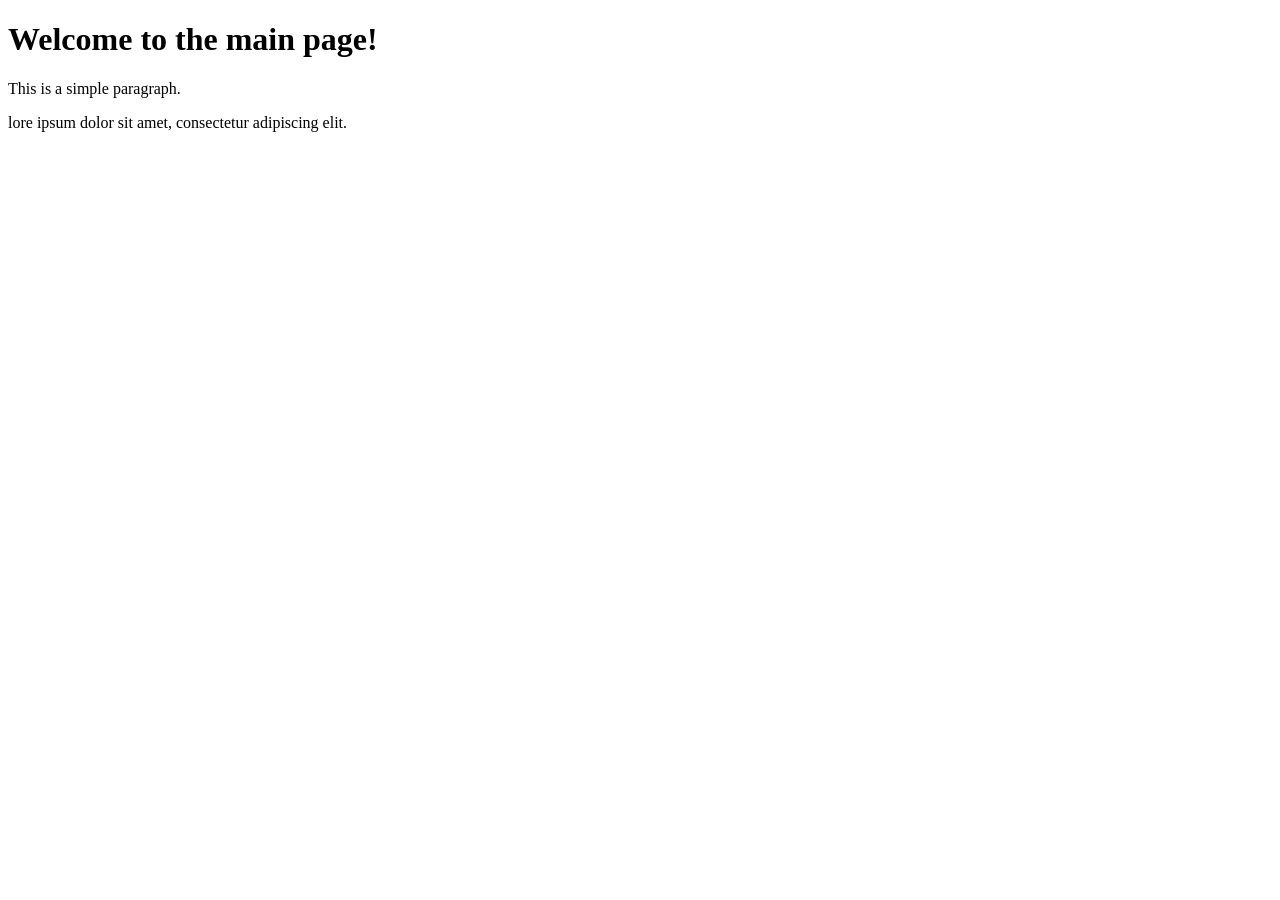
==== index.html @ 9342d560 "Add initial HTML structure for the main page" ====
<!DOCTYPE html>
<html lang="en">        
<head>
    <meta charset="UTF-8">
    <meta name="viewport" content="width=device-width, initial-scale=1.0">
    <title>Document</title>
</head>
<body>
    <h1>Welcome to the main page!</h1>
    <p>This is a simple paragraph.</p>
    <p>lore ipsum dolor sit amet, consectetur adipiscing elit.      </p>
</body>
</html>
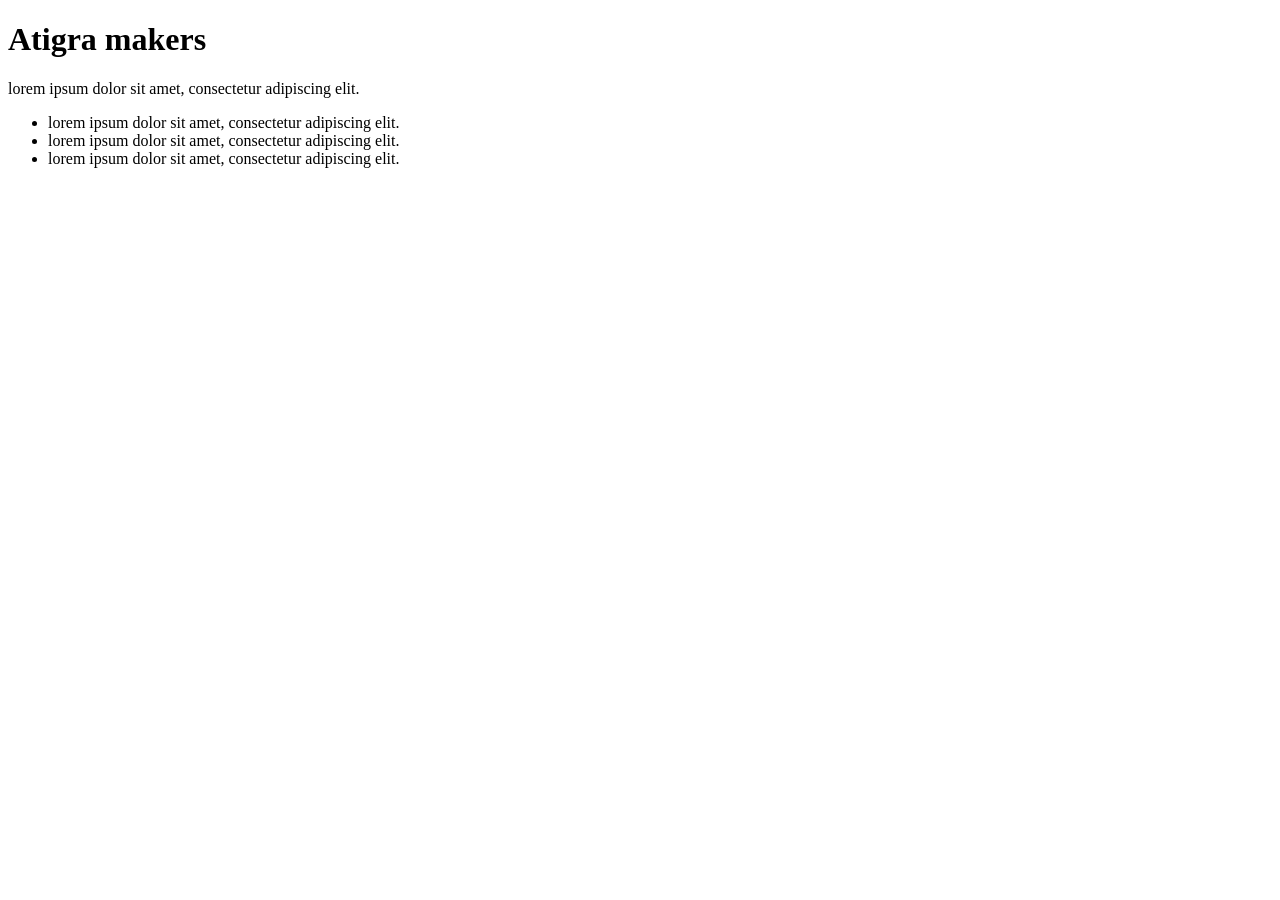
==== commit 417015c0: "Update main page content and add feature list Replaces the welcome header and paragraphs with a new " ====
--- a/index.html
+++ b/index.html
@@ -1,14 +1,20 @@
 <!DOCTYPE html>
-<html lang="en">        
+<html lang="en">
 <head>
     <meta charset="UTF-8">
     <meta name="viewport" content="width=device-width, initial-scale=1.0">
     <title>Document</title>
 </head>
 <body>
-    <h1>Welcome to the main page!</h1>
-    <p>This is a simple paragraph.</p>
-    <p>lore ipsum dolor sit amet, consectetur adipiscing elit.      </p>
+    <h1>Atigra makers</h1>
+    <p>lorem ipsum dolor sit amet, consectetur adipiscing elit.</p>
+    <ul>
+        <li>lorem ipsum dolor sit amet, consectetur adipiscing elit.</li>
+        <li>lorem ipsum dolor sit amet, consectetur adipiscing elit.</li>
+        <li>lorem ipsum dolor sit amet, consectetur adipiscing elit.</li>   
+
+    </ul>
+
 </body>
 </html>
 
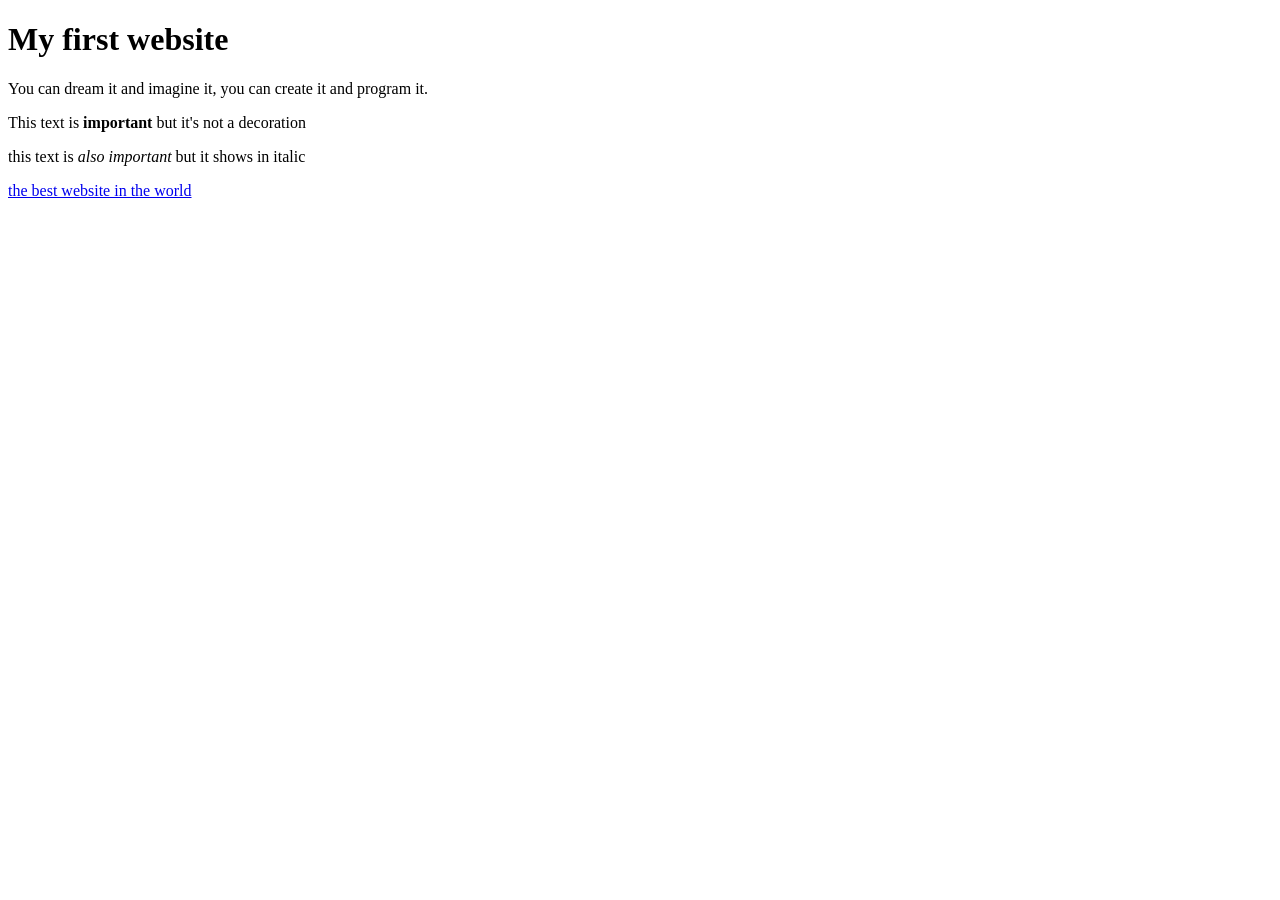
==== commit 467c4e14: "bunaaa" ====
--- a/index.html
+++ b/index.html
@@ -3,23 +3,31 @@
 <head>
     <meta charset="UTF-8">
     <meta name="viewport" content="width=device-width, initial-scale=1.0">
-    <title>Document</title>
+    <title>Moft's website</title>
+    <!-- This is a commentary inside html  -->
+     <!-- Inside of the head we have the setup of the page and the link of the external files-->
 </head>
 <body>
-    <h1>Atigra makers</h1>
-    <p>lorem ipsum dolor sit amet, consectetur adipiscing elit.</p>
-    <ul>
-        <li>lorem ipsum dolor sit amet, consectetur adipiscing elit.</li>
-        <li>lorem ipsum dolor sit amet, consectetur adipiscing elit.</li>
-        <li>lorem ipsum dolor sit amet, consectetur adipiscing elit.</li>   
+     <!-- label for text -->
+      <!-- paragraph: <p></p> -->
+       <!-- heading: <h1></h1> <h2></h2> <h3></h3> <h4></h4> <h5></h5> <h6></h6>
+        important text
+        
+        </em>
+        </strong>
 
-    </ul>
-
+        -->
+        <h1>My first website</h1>
+        <p>You can dream it and imagine it, you can create it and program it.</p>
+        <p>
+            This text is <strong>important</strong> but it's not a decoration
+        </p>
+        <p> 
+            this text is <em>also important</em> but it shows in italic
+        </p>
+<!-- link labels--> 
+ <a href="http://atigra.es">the best website in the world</a>
+ 
+ 
 </body>
-</html>
-
-
-
-
-
- +</html>
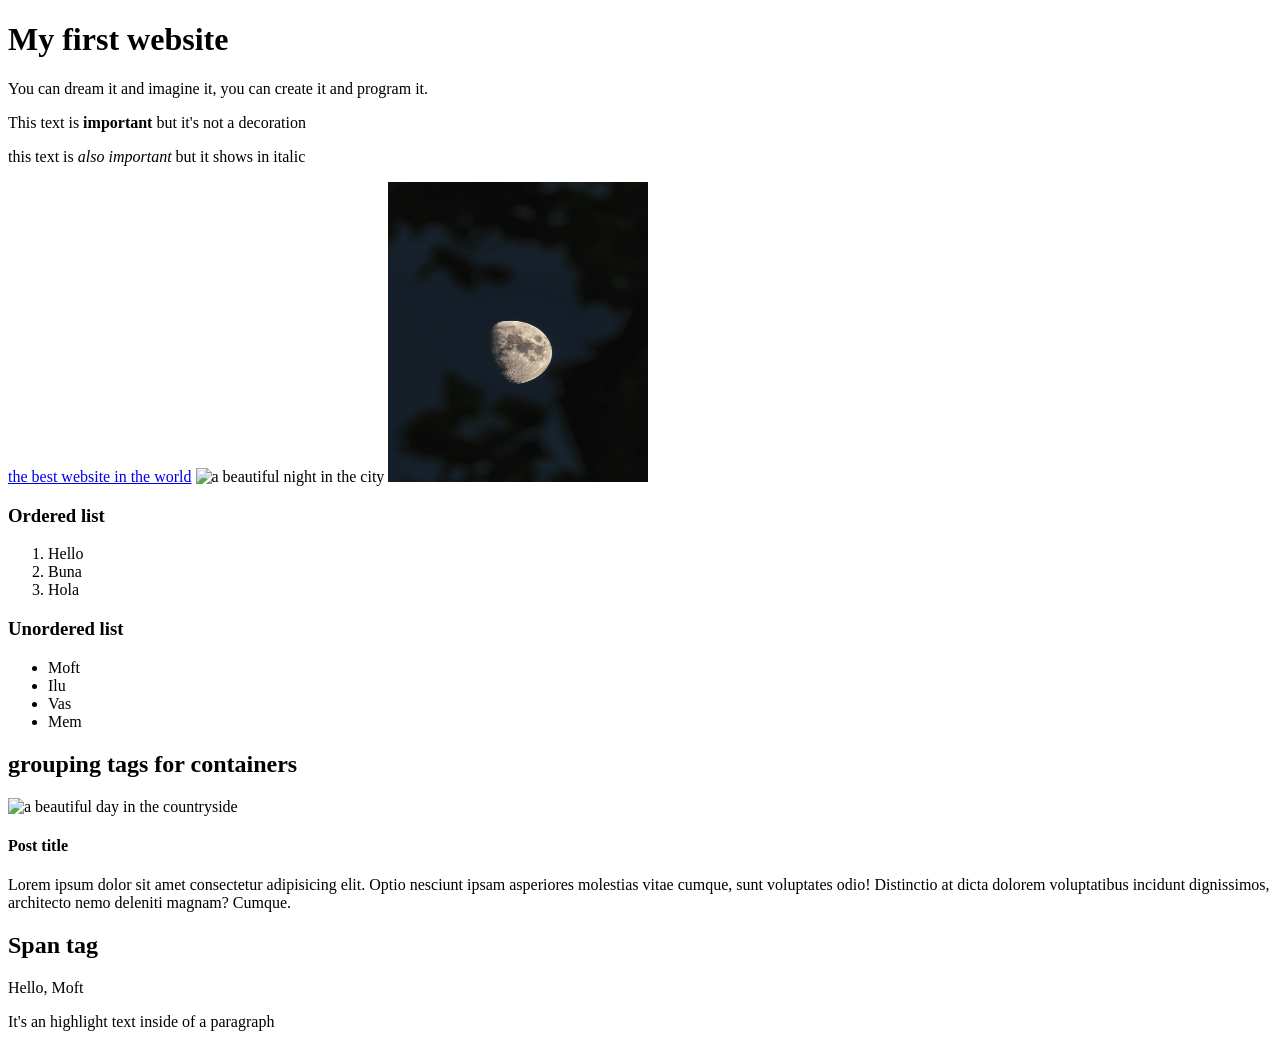
==== commit 90fed255: "Refactor code structure for improved readability and maintainability" ====
--- a/index.html
+++ b/index.html
@@ -1,33 +1,108 @@
-<!DOCTYPE html>
+<!doctype html>
 <html lang="en">
-<head>
-    <meta charset="UTF-8">
-    <meta name="viewport" content="width=device-width, initial-scale=1.0">
+  <head>
+    <meta charset="UTF-8" />
+    <meta name="viewport" content="width=device-width, initial-scale=1.0" />
     <title>Moft's website</title>
     <!-- This is a commentary inside html  -->
-     <!-- Inside of the head we have the setup of the page and the link of the external files-->
-</head>
-<body>
-     <!-- label for text -->
-      <!-- paragraph: <p></p> -->
-       <!-- heading: <h1></h1> <h2></h2> <h3></h3> <h4></h4> <h5></h5> <h6></h6>
+    <!-- Inside of the head we have the setup of the page and the link of the external files-->
+  </head>
+  <body>
+    <!-- label for text -->
+    <!-- paragraph: <p></p> -->
+    <!-- heading: <h1></h1> <h2></h2> <h3></h3> <h4></h4> <h5></h5> <h6></h6>
         important text
         
         </em>
         </strong>
 
         -->
-        <h1>My first website</h1>
-        <p>You can dream it and imagine it, you can create it and program it.</p>
+    <h1>My first website</h1>
+    <p>You can dream it and imagine it, you can create it and program it.</p>
+    <p>This text is <strong>important</strong> but it's not a decoration</p>
+    <p>this text is <em>also important</em> but it shows in italic</p>
+    <!-- link labels-->
+    <a href="http://atigra.es">the best website in the world</a>
+
+    <!-- image tags -->
+    <!-- external images -->
+    <img
+      src="https://images.pexels.com/photos/25381396/pexels-photo-25381396.jpeg"
+      alt="a beautiful night in the city"
+      width="300"
+    />
+    <!-- local images -->
+    <img
+      src="img/pexels-cloudett-37775113.jpg"
+      alt="a beautiful day in the countryside"
+      width="260"
+      height="300"
+    />
+
+    <!-- lists -->
+    <!-- ordered list -->
+    <h3>Ordered list</h3>
+    <ol>
+      <li>Hello</li>
+      <li>Buna</li>
+      <li>Hola</li>
+    </ol>
+    <!-- unordered list -->
+    <h3>Unordered list</h3>
+    <ul>
+      <li>Moft</li>
+      <li>Ilu</li>
+      <li>Vas</li>
+      <li>Mem</li>
+    </ul>
+    <!-- global atributes
+    ID attributes (id)
+    Syntax: <open_label id="unique_id">
+        Description: We create a unique identity for the HTML element to target  it directly.
+        Can be used from CSS, href, JavaScript, etc.
+        Class Attributes
+        Syntax: <open_label class="class_name">
+            Example: 
+            <p class="appointment">
+                <p class="appointment">
+                    <div class="appointment">
+            Description: its a group identifier, \
+            You can apply the same name to multiple elements or groups of HTML elements.
+            Ideal for applying styles uniformly or making changes from javascript.
+    -->
+    <!-- Content Structure
+     empty Containers
+     <div> tag: storage container to group elements and/or content
+             
+            -->
+    <h2>grouping tags for containers</h2>
+    <div class="article">
+      <div class="figure">
+        <img
+          src="https://images.pexels.com/photos/35840900/pexels-photo-35840900.jpeg"
+          alt="a beautiful day in the countryside"
+          width="260"
+        />
+        <h4>Post title</h4>
         <p>
-            This text is <strong>important</strong> but it's not a decoration
+          Lorem ipsum dolor sit amet consectetur adipisicing elit. Optio
+          nesciunt ipsam asperiores molestias vitae cumque, sunt voluptates
+          odio! Distinctio at dicta dolorem voluptatibus incidunt dignissimos,
+          architecto nemo deleniti magnam? Cumque.
         </p>
-        <p> 
-            this text is <em>also important</em> but it shows in italic
-        </p>
-<!-- link labels--> 
- <a href="http://atigra.es">the best website in the world</a>
- 
- 
-</body>
-</html>+      </div>
+    </div>
+    <!-- span
+    is useful for details group content 
+    -->
+    <h2>Span tag</h2>
+    <p>Hello, <span id="name">Moft</span></p>
+    <p>
+      It's an <span class="highlight-text">highlight text</span> inside of a
+      paragraph
+    </p>
+    <!-- 
+    
+    -->
+  </body>
+</html>
